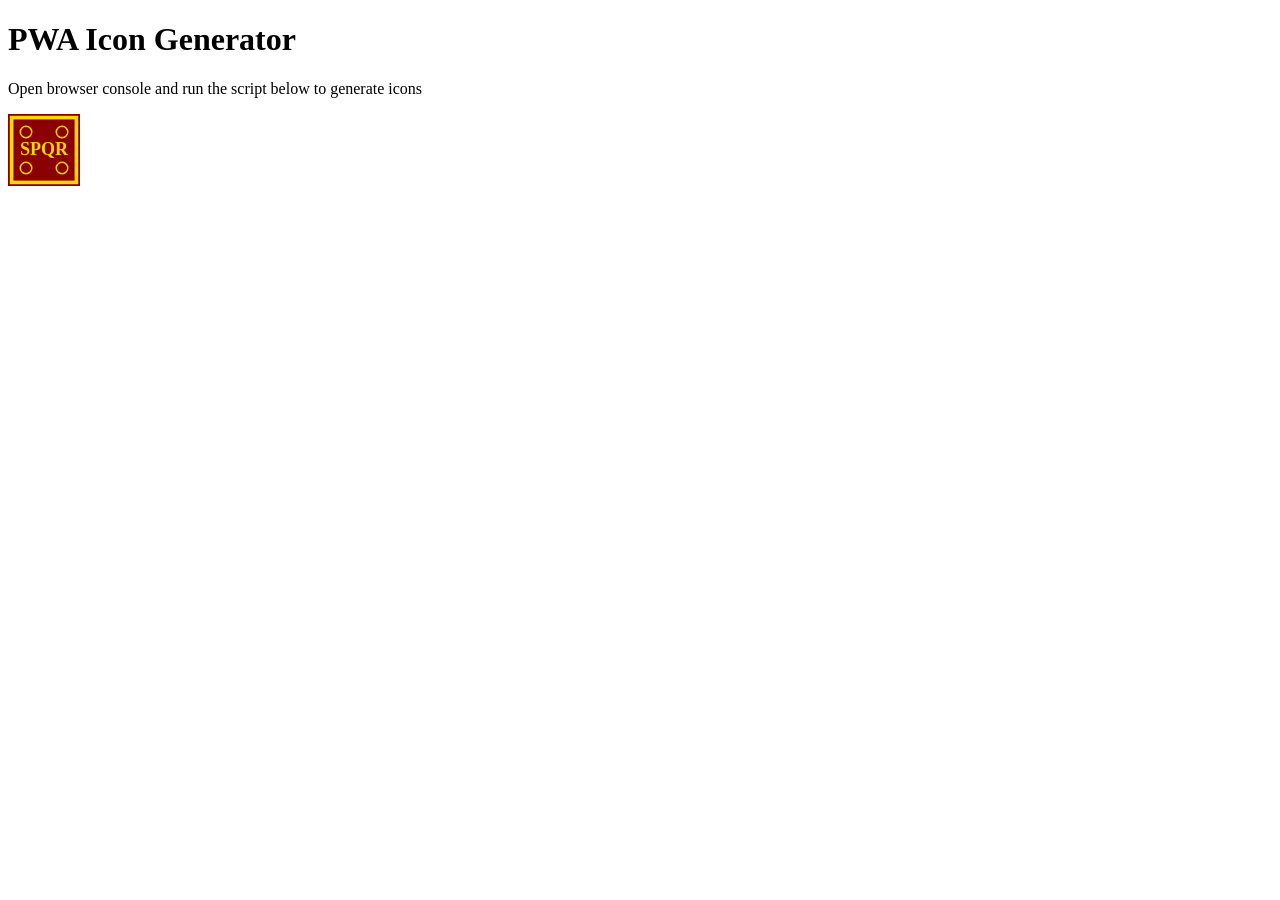
==== icons/generate-icons.html @ b00d30b1 "Add PWA assets, manifest, service worker, and screenshots - Added icon images for various sizes (72x" ====
<!DOCTYPE html>
<html>
<head>
    <title>Icon Generator</title>
</head>
<body>
    <h1>PWA Icon Generator</h1>
    <p>Open browser console and run the script below to generate icons</p>
    <canvas id="canvas"></canvas>
    
    <script>
        function generateIcon(size) {
            const canvas = document.getElementById('canvas');
            canvas.width = size;
            canvas.height = size;
            const ctx = canvas.getContext('2d');
            
            // Background - Roman red
            ctx.fillStyle = '#8B0000';
            ctx.fillRect(0, 0, size, size);
            
            // Gold border
            ctx.strokeStyle = '#FFD700';
            ctx.lineWidth = size * 0.05;
            ctx.strokeRect(size * 0.05, size * 0.05, size * 0.9, size * 0.9);
            
            // Roman numerals "SPQR"
            ctx.fillStyle = '#FFD700';
            ctx.font = `bold ${size * 0.25}px serif`;
            ctx.textAlign = 'center';
            ctx.textBaseline = 'middle';
            ctx.fillText('SPQR', size / 2, size / 2);
            
            // Small laurel wreath effect (simple circles)
            ctx.strokeStyle = '#FFD700';
            ctx.lineWidth = size * 0.02;
            ctx.beginPath();
            ctx.arc(size * 0.25, size * 0.25, size * 0.08, 0, Math.PI * 2);
            ctx.stroke();
            ctx.beginPath();
            ctx.arc(size * 0.75, size * 0.25, size * 0.08, 0, Math.PI * 2);
            ctx.stroke();
            ctx.beginPath();
            ctx.arc(size * 0.25, size * 0.75, size * 0.08, 0, Math.PI * 2);
            ctx.stroke();
            ctx.beginPath();
            ctx.arc(size * 0.75, size * 0.75, size * 0.08, 0, Math.PI * 2);
            ctx.stroke();
            
            // Download
            canvas.toBlob((blob) => {
                const url = URL.createObjectURL(blob);
                const a = document.createElement('a');
                a.href = url;
                a.download = `icon-${size}x${size}.png`;
                a.click();
                URL.revokeObjectURL(url);
            });
        }
        
        // Generate all required sizes
        const sizes = [72, 96, 128, 144, 152, 192, 384, 512];
        
        console.log('Click "Generate Icons" button or run: sizes.forEach(size => generateIcon(size))');
        
        // Auto-generate on load (comment out if you want manual control)
        setTimeout(() => {
            sizes.forEach((size, index) => {
                setTimeout(() => {
                    generateIcon(size);
                    console.log(`Generated ${size}x${size} icon`);
                }, index * 500); // Stagger downloads
            });
        }, 1000);
    </script>
</body>
</html>
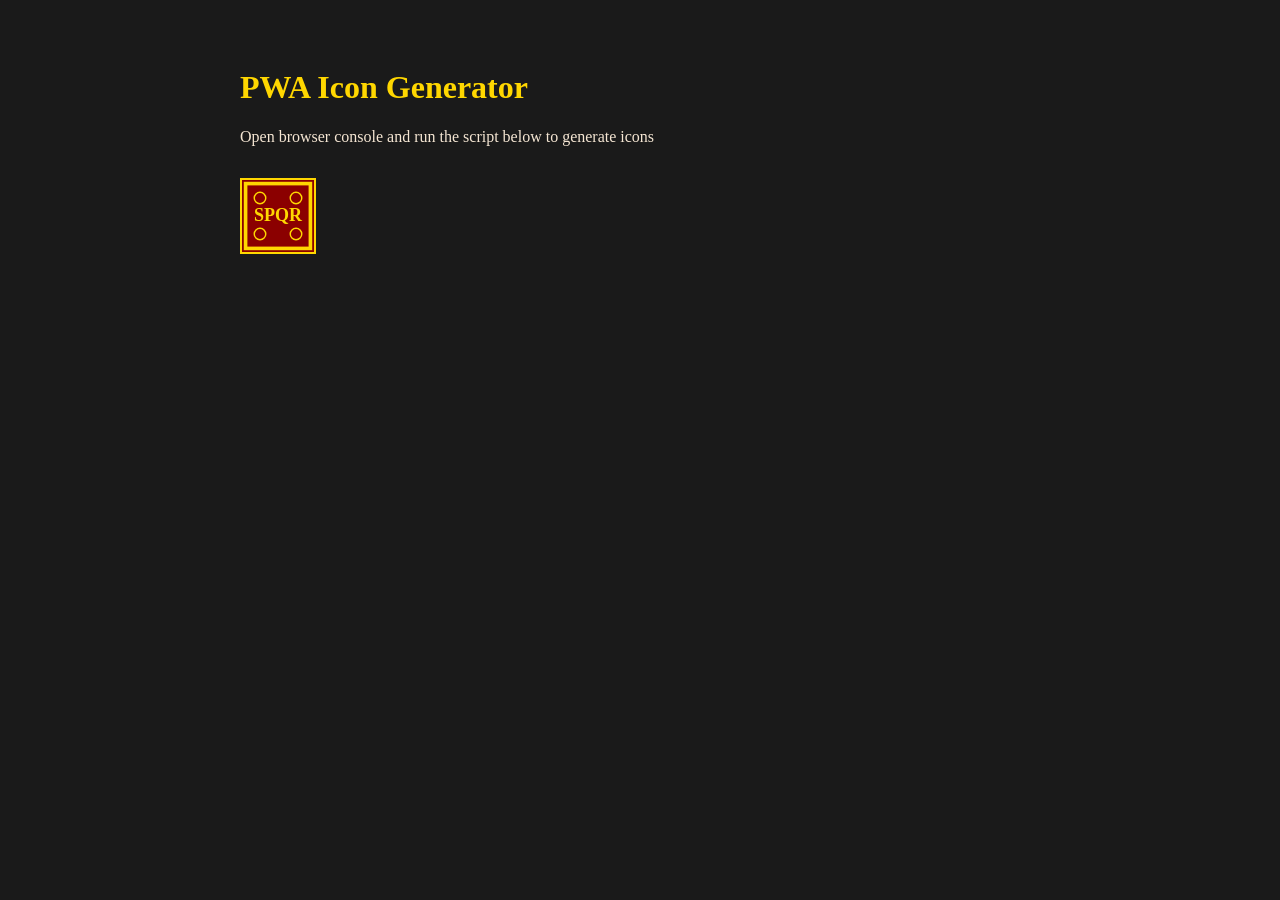
==== commit db88b38e: "feat: Comprehensive optimization of IMPERIVM ROMANVM application - Enhanced HTML structure with prop" ====
--- a/icons/generate-icons.html
+++ b/icons/generate-icons.html
@@ -1,7 +1,21 @@
 <!DOCTYPE html>
-<html>
+<html lang="en">
 <head>
-    <title>Icon Generator</title>
+    <meta charset="UTF-8">
+    <meta name="viewport" content="width=device-width, initial-scale=1.0">
+    <title>IMPERIVM ROMANVM - Icon Generator</title>
+    <style>
+        body {
+            font-family: serif;
+            max-width: 800px;
+            margin: 2rem auto;
+            padding: 1rem;
+            background: #1a1a1a;
+            color: #f5e6d3;
+        }
+        h1 { color: #FFD700; }
+        #canvas { border: 2px solid #FFD700; margin-top: 1rem; }
+    </style>
 </head>
 <body>
     <h1>PWA Icon Generator</h1>
